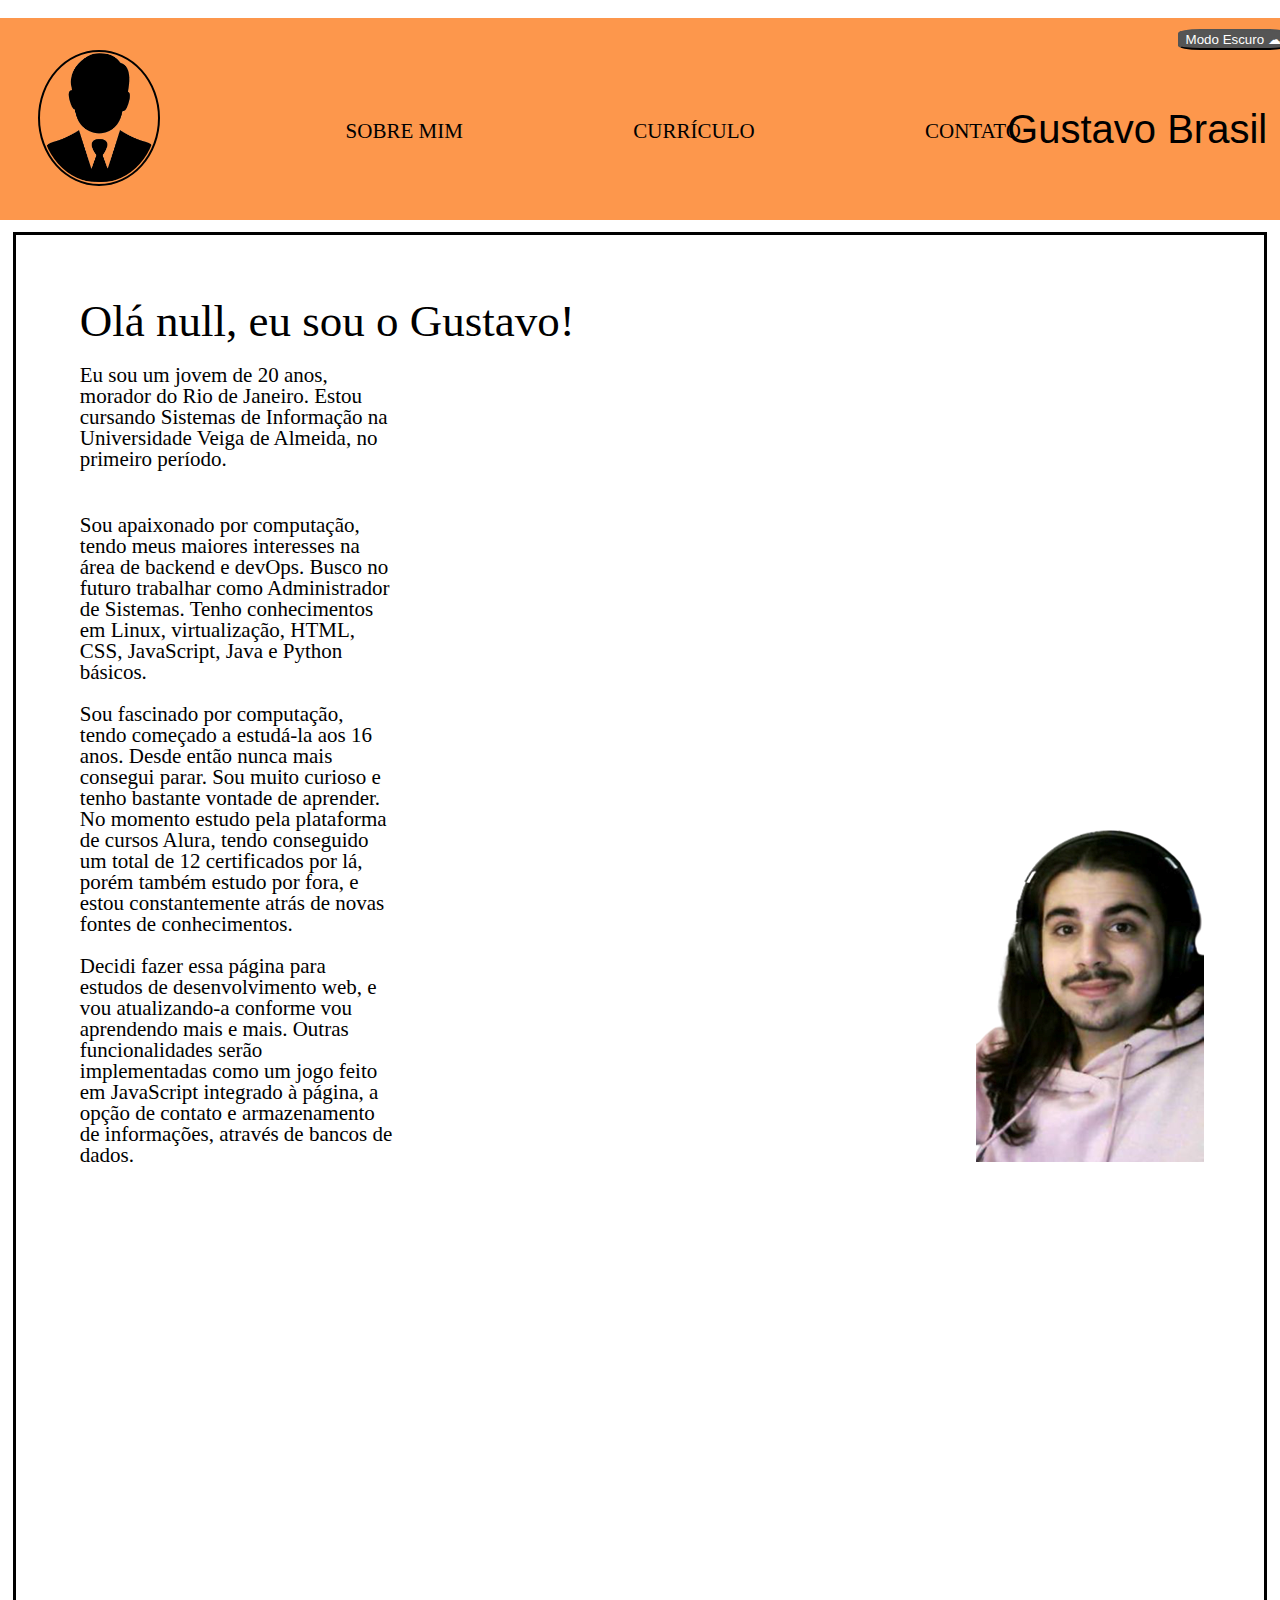
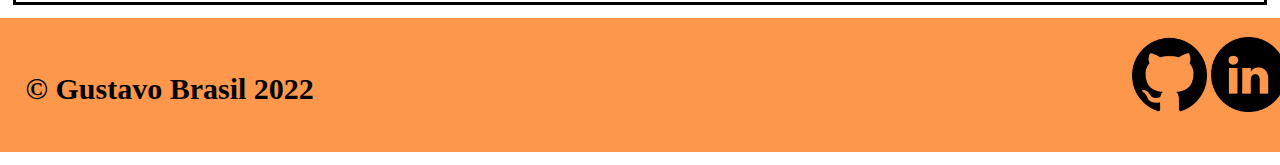
==== index.html @ 2dc2003f "Atualização no JavaScript do site" ====
<!DOCTYPE html>
<html lang="pt-bg">

<head>
    <meta charset="UTF-8">
    <meta name="viewport" content="width=device-width, initial-scale=1">
    <title>Pagina Inicial</title>
    <link rel="stylesheet" href="style-home.css">
    <link rel="stylesheet" href="reset.css">
</head>

<body>
    <header>
        <div class="caixa"></div>
        <nav>
            <a href="index.html"><img src="foto-perfil.png" class="foto-perfil"></a>
            <h1 class="nome">Gustavo Brasil</h1>
            <!-- Pequena função para criar um botão que ao clicado ativa o Modo Escuro -->
            <button onclick="myFunction()">Modo Escuro &#9729;</button>
            <script>
                function myFunction() {
                    var element = document.body;
                    element.classList.toggle("dark-mode");
                }
            </script>
            <ul>
                <li><a href="index.html">Sobre Mim</a></li>
                <li><a href="curriculo.html">Currículo</a></li>
                <li><a href="contato.html">Contato</a></li>
            </ul>
        </nav>
    </header>

    <main>
        <div class="apresentacao">
            <script>
                let user = prompt("Oi! Qual seu nome?");
                localStorage.user;
                document.write("Olá " + user + ", eu sou o Gustavo!")
            </script>
            <p><br>Eu sou um jovem de 20 anos, morador do Rio de Janeiro. Estou cursando Sistemas de Informação na
                Universidade Veiga de Almeida, no primeiro período.</p> <br>
            <p>Sou apaixonado por computação, tendo meus maiores interesses na área de backend e devOps.
                Busco no futuro trabalhar como Administrador de Sistemas. Tenho conhecimentos em Linux, virtualização,
                HTML, CSS, JavaScript, Java e Python básicos.</p>
            <p><br>Sou fascinado por computação, tendo começado a estudá-la aos 16 anos. Desde então nunca mais consegui parar. 
            Sou muito curioso e tenho bastante vontade de aprender. No momento estudo pela plataforma de cursos Alura, tendo conseguido um total de 12 certificados por lá, 
            porém também estudo por fora, e estou constantemente atrás de novas fontes de conhecimentos.</p>
            <p><br>Decidi fazer essa página para estudos de desenvolvimento web, e vou atualizando-a conforme vou aprendendo mais e mais. Outras funcionalidades serão implementadas
            como um jogo feito em JavaScript integrado à página, a opção de contato e armazenamento de informações, através de bancos de dados. </p>
            <img class="eu" href="index.html" src="eu-sem-fundo.png">
        </div>
    </main>

    <footer>
        <div class="caixa-rodape">
            <h1> &copy; Gustavo Brasil 2022</h1>
            <a href="https://github.com/gusBrasil" target="_blank" rel="noopener noreferrer">
                <img href="index.html" src="icon-github.png" class="icons"></a>
            <a href="https://www.linkedin.com/in/gustavo-brasil-0ab0a7233/" target="_blank" rel="noopener noreferrer">
                <img href="index.html" src="icon-linkedin.png" class="icons"></a>
        </div>
    </footer>
</body>

</html>
---- style-home.css ----
/* Tudo referente a Header */
header {
    position: relative;
    background-color: #FD974C;
    padding-top: 20px 0;
    /*background-color: #F1019C;*/
}

.caixa {
    position: relative;
    width: fill;
    margin-top: 1.4%;
}

header img {
    max-width: 115px;
    position: relative;
    left: 3%;
    top: 2rem;
    padding: 0.1%;
    border: #000000 solid 2px;
    border-radius: 100%;
}

.nome {
    text-align: right;
    position:relative;
    font-size: 40px;
    right: 1%;
    bottom: 3rem;
    font-family:'Gill Sans', 'Gill Sans MT', Calibri, 'Trebuchet MS', sans-serif;
    color:#000000;
}

nav ul{
    position: relative;
    display: inline;
    left: 3%;
    text-transform: uppercase;
}

nav li {
    display: inline;
    position: relative;
    font-size: 21px;
    left: 3%;
    margin-left: 12%;
    margin-right: 1%;
}

nav li a {
    color:#000000;
    text-decoration: none;
    position: relative;
    bottom: 4.7rem;
}

nav li a:hover {
    display: inline-block;
    transform: scale(1.15);
    color: #FFFFFF;
    border-bottom:#FFFFFF solid 2px;
    border-spacing: 30px;
}

button {
    position: relative;
    left: 92%;
    bottom: 170px;
    border-radius: 20%;
    background-color: #555555;
    color: #FFFFFF
}

.dark-mode {
    background-color: #000000;
    color: #FFFFFF;      
}

/* Tudo referente a main */


.apresentacao {
    font-size: 45px;
    border: #000000 solid 3px;
    padding: 5%;
    margin: 1%;
}

.apresentacao p {
    font-size: 21px;
    width: 28%;
}

.eu {
    position: relative;
    left: 80%;
    bottom: 23rem;
}

.apresentacao:hover {
    border: #FD974C solid 3px;
    transform: scale(1.005);
}

/* Tudo referente ao Footer */

footer {
    background-color: #FD974C;
    position: relative;
}

/* relacionado ao nome no footer */
footer h1 {
    color: #000000;
    text-decoration: solid;
    font-size: 30px;
    position: relative;
    text-align: left;
    font-weight: bold;
    top: 2.7rem;
}

/* relacionado a caixa laranja no footer */
.caixa-rodape {
    max-width: 100%;
    bottom: 50%;
    padding: 1%;
    margin: 1%;
}

/* relacionado aos ícones de redes sociais no footer */
.icons {
    display: inline-flex;
    position: relative;
    max-width: 75px;
    left: 90%;
    align-items: right;
    justify-content: right;
    bottom: 1.5rem;
}
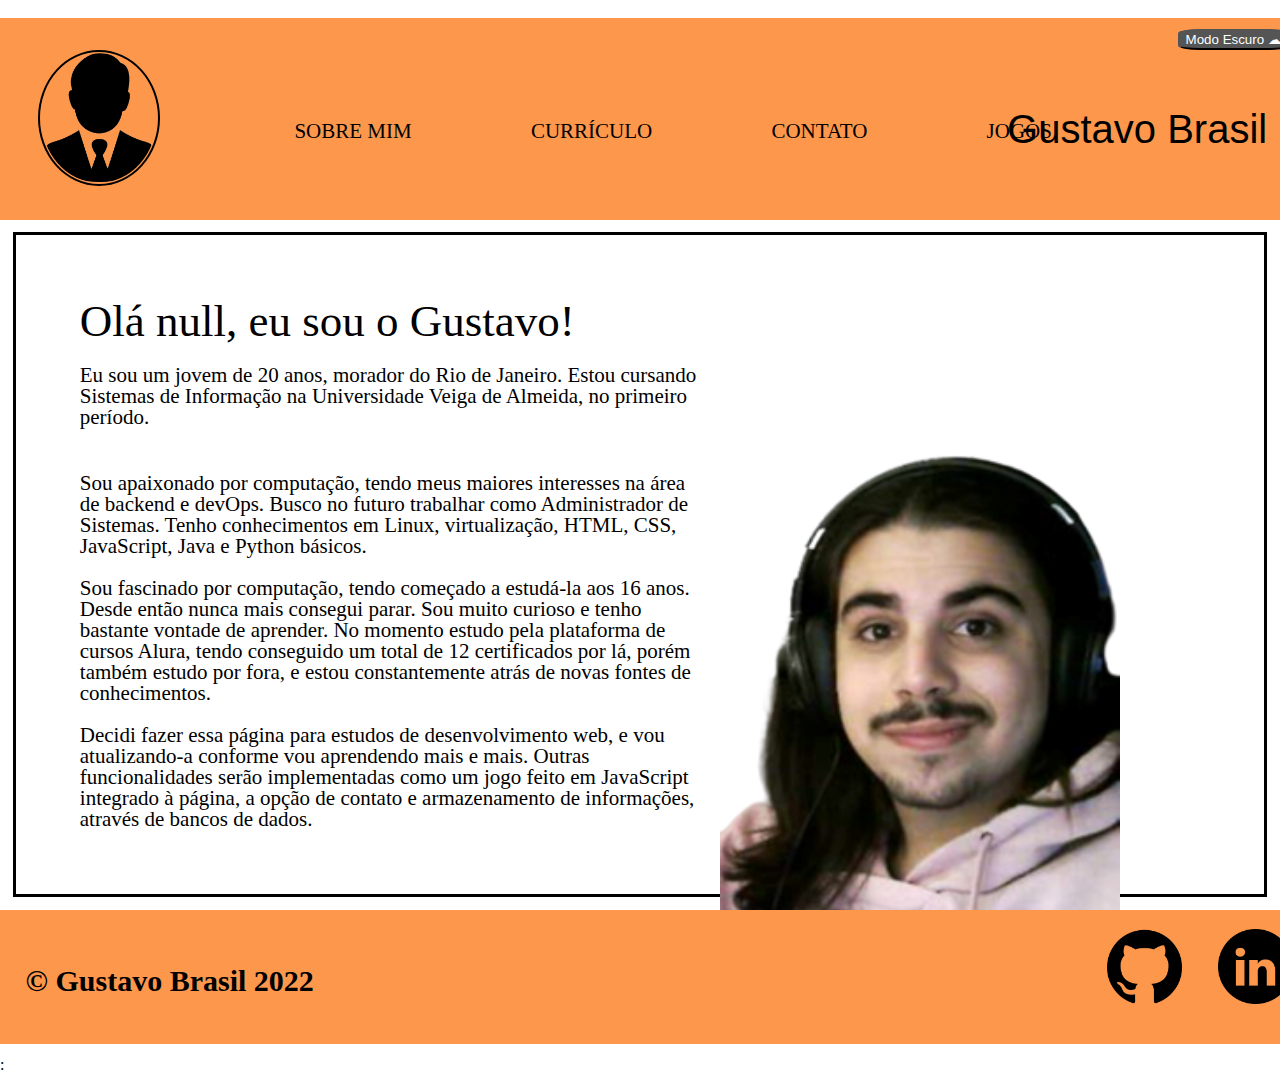
==== commit 256e483d: "sessão de jogos" ====
--- a/index.html
+++ b/index.html
@@ -10,57 +10,60 @@
 </head>
 
 <body>
-    <header>
-        <div class="caixa"></div>
-        <nav>
-            <a href="index.html"><img src="foto-perfil.png" class="foto-perfil"></a>
-            <h1 class="nome">Gustavo Brasil</h1>
-            <!-- Pequena função para criar um botão que ao clicado ativa o Modo Escuro -->
-            <button onclick="myFunction()">Modo Escuro &#9729;</button>
-            <script>
-                function myFunction() {
-                    var element = document.body;
-                    element.classList.toggle("dark-mode");
-                }
-            </script>
-            <ul>
-                <li><a href="index.html">Sobre Mim</a></li>
-                <li><a href="curriculo.html">Currículo</a></li>
-                <li><a href="contato.html">Contato</a></li>
-            </ul>
-        </nav>
-    </header>
+    <div class="body-total">
+        <header>
+            <div class="caixa"></div>
+            <nav>
+                <a href="index.html"><img src="foto-perfil.png" class="foto-perfil"></a>
+                <h1 class="nome">Gustavo Brasil</h1>
+                <!-- Pequena função para criar um botão que ao clicado ativa o Modo Escuro -->
+                <button onclick="myFunction()">Modo Escuro &#9729;</button>
+                <script>
+                    function myFunction() {
+                        var element = document.body;
+                        element.classList.toggle("dark-mode");
+                    }
+                </script>
+                <ul>
+                    <li><a href="index.html">Sobre Mim</a></li>
+                    <li><a href="curriculo.html">Currículo</a></li>
+                    <li><a href="contato.html">Contato</a></li>
+                    <li><a href="jogos.html">Jogos</a></li>
+                </ul>
+            </nav>
+        </header>
 
-    <main>
-        <div class="apresentacao">
-            <script>
-                let user = prompt("Oi! Qual seu nome?");
-                localStorage.user;
-                document.write("Olá " + user + ", eu sou o Gustavo!")
-            </script>
-            <p><br>Eu sou um jovem de 20 anos, morador do Rio de Janeiro. Estou cursando Sistemas de Informação na
-                Universidade Veiga de Almeida, no primeiro período.</p> <br>
-            <p>Sou apaixonado por computação, tendo meus maiores interesses na área de backend e devOps.
-                Busco no futuro trabalhar como Administrador de Sistemas. Tenho conhecimentos em Linux, virtualização,
-                HTML, CSS, JavaScript, Java e Python básicos.</p>
-            <p><br>Sou fascinado por computação, tendo começado a estudá-la aos 16 anos. Desde então nunca mais consegui parar. 
-            Sou muito curioso e tenho bastante vontade de aprender. No momento estudo pela plataforma de cursos Alura, tendo conseguido um total de 12 certificados por lá, 
-            porém também estudo por fora, e estou constantemente atrás de novas fontes de conhecimentos.</p>
-            <p><br>Decidi fazer essa página para estudos de desenvolvimento web, e vou atualizando-a conforme vou aprendendo mais e mais. Outras funcionalidades serão implementadas
-            como um jogo feito em JavaScript integrado à página, a opção de contato e armazenamento de informações, através de bancos de dados. </p>
-            <img class="eu" href="index.html" src="eu-sem-fundo.png">
-        </div>
-    </main>
+        <main>
+            <div class="apresentacao">
+                <script>
+                    let user = prompt("Olá! O site por enquanto só está funcionando em computadores e na resolução 1920x1080, mas não deixe isso te impedir, pode ficar! Vamos começar de forma simples, qual seu nome?");
+                    localStorage.user;
+                    document.write("Olá " + user + ", eu sou o Gustavo!")
+                </script>
+                <p><br>Eu sou um jovem de 20 anos, morador do Rio de Janeiro. Estou cursando Sistemas de Informação na
+                    Universidade Veiga de Almeida, no primeiro período.</p> <br>
+                <p>Sou apaixonado por computação, tendo meus maiores interesses na área de backend e devOps.
+                    Busco no futuro trabalhar como Administrador de Sistemas. Tenho conhecimentos em Linux, virtualização,
+                    HTML, CSS, JavaScript, Java e Python básicos.</p>
+                <p><br>Sou fascinado por computação, tendo começado a estudá-la aos 16 anos. Desde então nunca mais consegui parar. 
+                Sou muito curioso e tenho bastante vontade de aprender. No momento estudo pela plataforma de cursos Alura, tendo conseguido um total de 12 certificados por lá, 
+                porém também estudo por fora, e estou constantemente atrás de novas fontes de conhecimentos.</p>
+                <p><br>Decidi fazer essa página para estudos de desenvolvimento web, e vou atualizando-a conforme vou aprendendo mais e mais. Outras funcionalidades serão implementadas
+                como um jogo feito em JavaScript integrado à página, a opção de contato e armazenamento de informações, através de bancos de dados. </p>
+                <img class="eu" href="index.html" src="eu-sem-fundo.png">
+            </div>
+        </main>
 
-    <footer>
-        <div class="caixa-rodape">
-            <h1> &copy; Gustavo Brasil 2022</h1>
-            <a href="https://github.com/gusBrasil" target="_blank" rel="noopener noreferrer">
-                <img href="index.html" src="icon-github.png" class="icons"></a>
-            <a href="https://www.linkedin.com/in/gustavo-brasil-0ab0a7233/" target="_blank" rel="noopener noreferrer">
-                <img href="index.html" src="icon-linkedin.png" class="icons"></a>
-        </div>
-    </footer>
+        <footer>
+            <div class="caixa-rodape">
+                <h1> &copy; Gustavo Brasil 2022</h1>
+                <a href="https://github.com/gusBrasil" target="_blank" rel="noopener noreferrer">
+                    <img href="index.html" src="icon-github.png" class="icons"></a>
+                <a href="https://www.linkedin.com/in/gustavo-brasil-0ab0a7233/" target="_blank" rel="noopener noreferrer">
+                    <img href="index.html" src="icon-linkedin.png" class="icons"></a>
+            </div>
+        </footer>
+    </div>
 </body>
 
-</html>+</html>:--- a/style-home.css
+++ b/style-home.css
@@ -1,3 +1,7 @@
+.body-total {
+    overflow-x: hidden;
+}
+
 /* Tudo referente a Header */
 header {
     position: relative;
@@ -44,7 +48,7 @@
     position: relative;
     font-size: 21px;
     left: 3%;
-    margin-left: 12%;
+    margin-left: 8%;
     margin-right: 1%;
 }
 
@@ -89,25 +93,24 @@
 
 .apresentacao p {
     font-size: 21px;
-    width: 28%;
+    width: 30em;
 }
 
 .eu {
-    position: relative;
-    left: 80%;
-    bottom: 23rem;
+    position: absolute;
+    right: 10rem;
+    width: 25rem;
+    top: 25rem;
 }
 
 .apresentacao:hover {
     border: #FD974C solid 3px;
-    transform: scale(1.005);
 }
-
 /* Tudo referente ao Footer */
 
 footer {
     background-color: #FD974C;
-    position: relative;
+    position: relative; 
 }
 
 /* relacionado ao nome no footer */
@@ -123,7 +126,7 @@
 
 /* relacionado a caixa laranja no footer */
 .caixa-rodape {
-    max-width: 100%;
+    max-width: fill;
     bottom: 50%;
     padding: 1%;
     margin: 1%;
@@ -134,7 +137,8 @@
     display: inline-flex;
     position: relative;
     max-width: 75px;
-    left: 90%;
+    left: 88%;
+    padding-right: 2em;
     align-items: right;
     justify-content: right;
     bottom: 1.5rem;
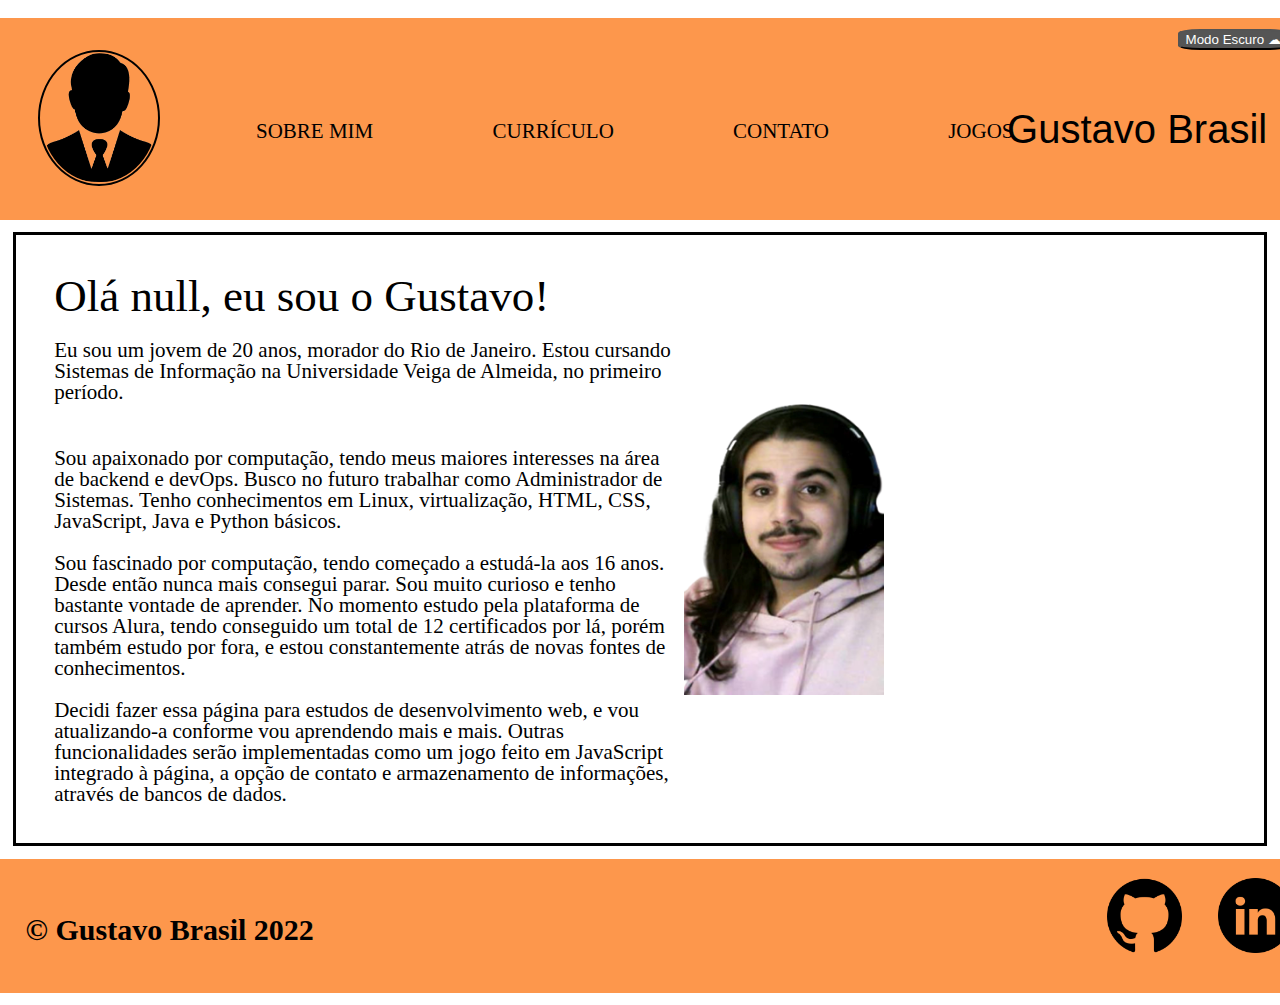
==== commit 58e5a0f1: "update" ====
--- a/index.html
+++ b/index.html
@@ -18,12 +18,6 @@
                 <h1 class="nome">Gustavo Brasil</h1>
                 <!-- Pequena função para criar um botão que ao clicado ativa o Modo Escuro -->
                 <button onclick="myFunction()">Modo Escuro &#9729;</button>
-                <script>
-                    function myFunction() {
-                        var element = document.body;
-                        element.classList.toggle("dark-mode");
-                    }
-                </script>
                 <ul>
                     <li><a href="index.html">Sobre Mim</a></li>
                     <li><a href="curriculo.html">Currículo</a></li>
@@ -35,22 +29,22 @@
 
         <main>
             <div class="apresentacao">
-                <script>
-                    let user = prompt("Olá! O site por enquanto só está funcionando em computadores e na resolução 1920x1080, mas não deixe isso te impedir, pode ficar! Vamos começar de forma simples, qual seu nome?");
-                    localStorage.user;
-                    document.write("Olá " + user + ", eu sou o Gustavo!")
-                </script>
-                <p><br>Eu sou um jovem de 20 anos, morador do Rio de Janeiro. Estou cursando Sistemas de Informação na
-                    Universidade Veiga de Almeida, no primeiro período.</p> <br>
-                <p>Sou apaixonado por computação, tendo meus maiores interesses na área de backend e devOps.
-                    Busco no futuro trabalhar como Administrador de Sistemas. Tenho conhecimentos em Linux, virtualização,
-                    HTML, CSS, JavaScript, Java e Python básicos.</p>
-                <p><br>Sou fascinado por computação, tendo começado a estudá-la aos 16 anos. Desde então nunca mais consegui parar. 
-                Sou muito curioso e tenho bastante vontade de aprender. No momento estudo pela plataforma de cursos Alura, tendo conseguido um total de 12 certificados por lá, 
-                porém também estudo por fora, e estou constantemente atrás de novas fontes de conhecimentos.</p>
-                <p><br>Decidi fazer essa página para estudos de desenvolvimento web, e vou atualizando-a conforme vou aprendendo mais e mais. Outras funcionalidades serão implementadas
-                como um jogo feito em JavaScript integrado à página, a opção de contato e armazenamento de informações, através de bancos de dados. </p>
-                <img class="eu" href="index.html" src="eu-sem-fundo.png">
+                <div class="paragrafos">
+                    <h class="titulo_principal"></h>
+                    <p><br>Eu sou um jovem de 20 anos, morador do Rio de Janeiro. Estou cursando Sistemas de Informação na
+                        Universidade Veiga de Almeida, no primeiro período.</p> <br>
+                    <p>Sou apaixonado por computação, tendo meus maiores interesses na área de backend e devOps.
+                        Busco no futuro trabalhar como Administrador de Sistemas. Tenho conhecimentos em Linux, virtualização,
+                        HTML, CSS, JavaScript, Java e Python básicos.</p>
+                    <p><br>Sou fascinado por computação, tendo começado a estudá-la aos 16 anos. Desde então nunca mais consegui parar. 
+                    Sou muito curioso e tenho bastante vontade de aprender. No momento estudo pela plataforma de cursos Alura, tendo conseguido um total de 12 certificados por lá, 
+                    porém também estudo por fora, e estou constantemente atrás de novas fontes de conhecimentos.</p>
+                    <p><br>Decidi fazer essa página para estudos de desenvolvimento web, e vou atualizando-a conforme vou aprendendo mais e mais. Outras funcionalidades serão implementadas
+                    como um jogo feito em JavaScript integrado à página, a opção de contato e armazenamento de informações, através de bancos de dados. </p>
+                </div>
+                <div class="imagem-legal">
+                    <img class="eu" href="index.html" src="eu-sem-fundo.png">
+                </div>
             </div>
         </main>
 
@@ -65,5 +59,20 @@
         </footer>
     </div>
 </body>
+<script>
+    let user = prompt("Olá! O site por enquanto só está funcionando em computadores e na resolução 1920x1080, mas não deixe isso te impedir, pode ficar! Vamos começar de forma simples, qual seu nome?");
+    localStorage.user;
+    //document.write("Olá " + user + ", eu sou o Gustavo!")
 
-</html>:+    const titulo_principal = document.querySelector('.titulo_principal');
+    titulo_principal.textContent = "Olá " + user + ", eu sou o Gustavo!"
+
+</script>
+</html>
+
+<script>
+    function myFunction() {
+        var element = document.body;
+        element.classList.toggle("dark-mode");
+    }
+</script>--- a/style-home.css
+++ b/style-home.css
@@ -4,21 +4,19 @@
 
 /* Tudo referente a Header */
 header {
-    position: relative;
     background-color: #FD974C;
     padding-top: 20px 0;
     /*background-color: #F1019C;*/
 }
 
 .caixa {
-    position: relative;
     width: fill;
     margin-top: 1.4%;
 }
 
-header img {
+.foto-perfil {
+    position: relative;
     max-width: 115px;
-    position: relative;
     left: 3%;
     top: 2rem;
     padding: 0.1%;
@@ -28,7 +26,7 @@
 
 .nome {
     text-align: right;
-    position:relative;
+    position: relative;
     font-size: 40px;
     right: 1%;
     bottom: 3rem;
@@ -37,7 +35,6 @@
 }
 
 nav ul{
-    position: relative;
     display: inline;
     left: 3%;
     text-transform: uppercase;
@@ -85,8 +82,19 @@
 
 
 .apresentacao {
+    display:flex;
     font-size: 45px;
     border: #000000 solid 3px;
+    padding: 3%;
+    margin: 1%;
+    justify-content: space-between;
+    padding-right: 30rem;
+    align-items: center;
+}
+
+.apresentacao1 {
+    font-size: 45px;
+    border: #FFFFFF solid 3px;
     padding: 5%;
     margin: 1%;
 }
@@ -97,10 +105,7 @@
 }
 
 .eu {
-    position: absolute;
-    right: 10rem;
-    width: 25rem;
-    top: 25rem;
+    width: 200%;
 }
 
 .apresentacao:hover {
